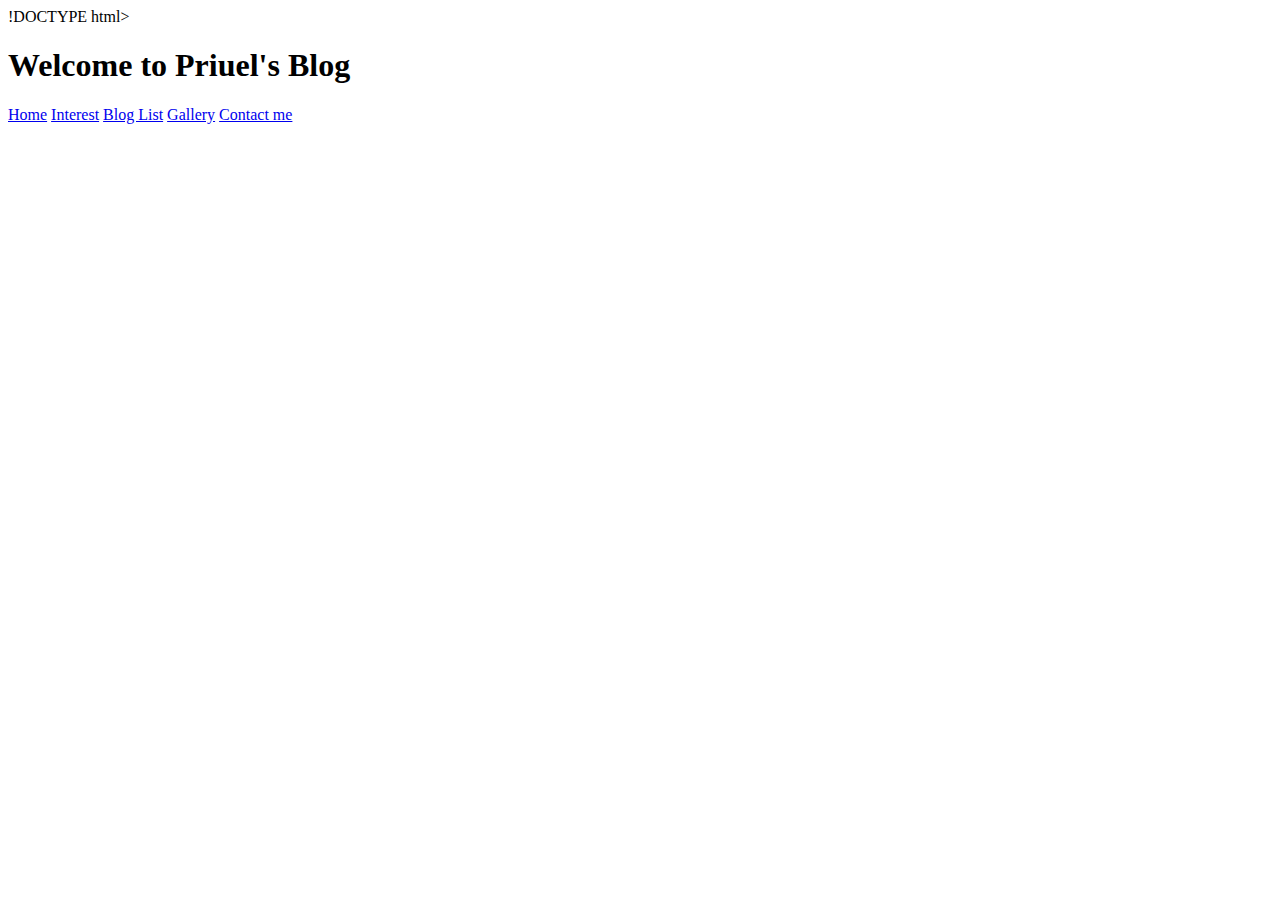
==== bloglist.html @ d2155adc "I pasted the basic things from index to all other pages" ====
!DOCTYPE html>
<html>
    <head>
            <title>Interest</title>
    </head>
    <body>
            <h1>Welcome to Priuel's Blog</h1>
            <a href="index.html">Home</a>
        <a href="Interest.html">Interest</a>
        <a href="bloglist.html">Blog List</a>
        <a href="gallery.html">Gallery</a>
        <a href="contact.html">Contact me</a>
    </body>
    
</html>
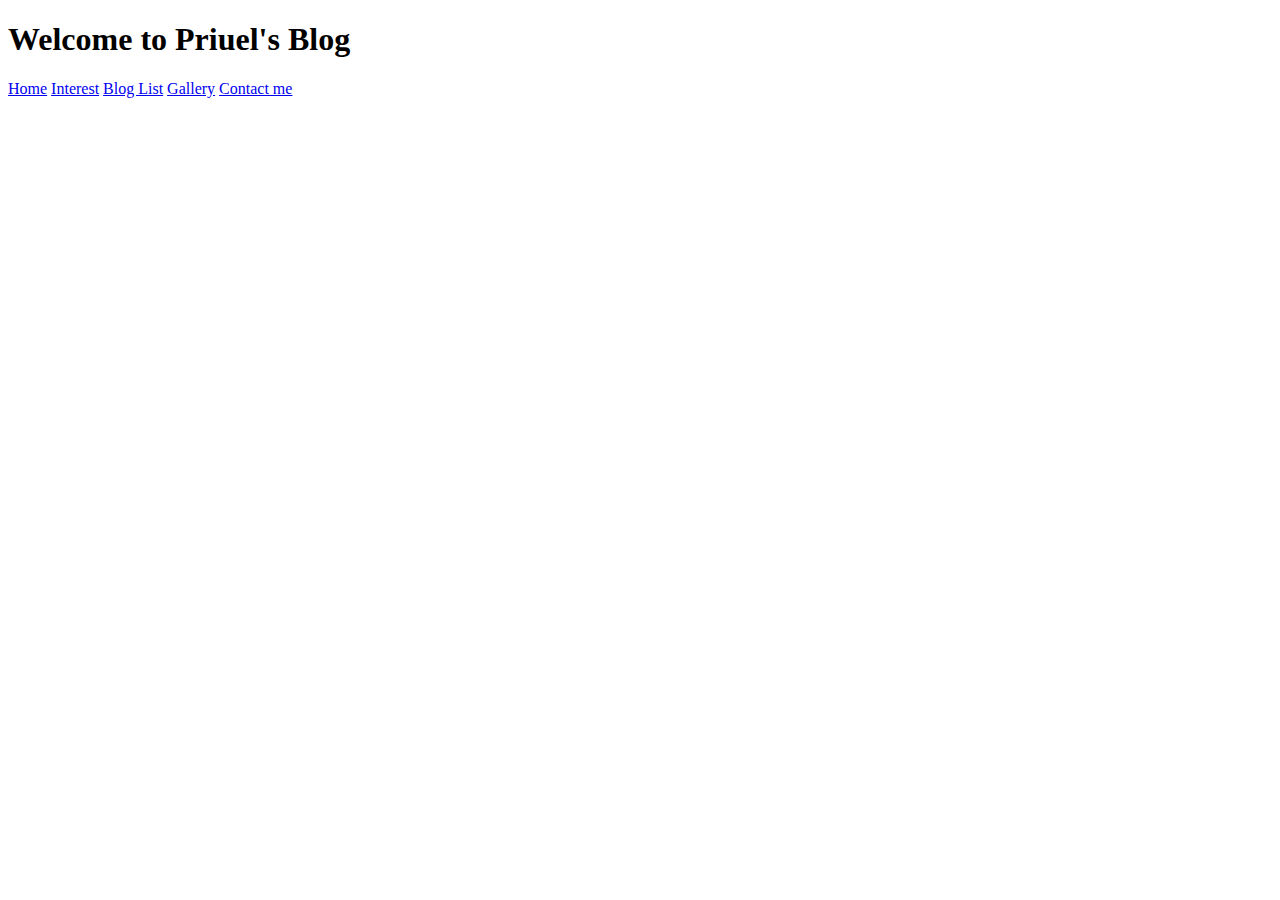
==== commit 2d3f84be: "interest added" ====
--- a/bloglist.html
+++ b/bloglist.html
@@ -1,7 +1,7 @@
-!DOCTYPE html>
+<!DOCTYPE html>
 <html>
     <head>
-            <title>Interest</title>
+            <title>Bloglist</title>
     </head>
     <body>
             <h1>Welcome to Priuel's Blog</h1>
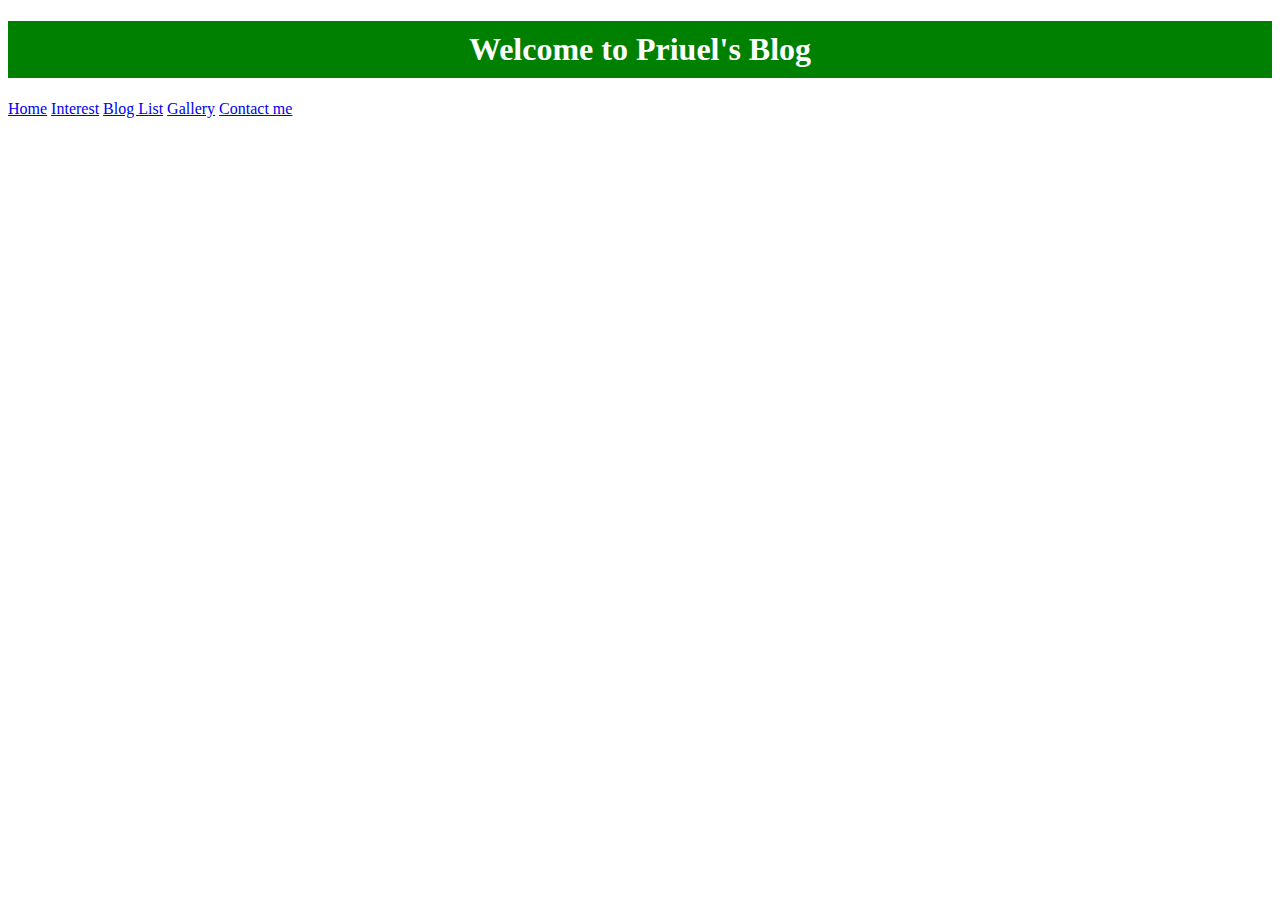
==== commit 084cb9f2: "modified pages" ====
--- a/bloglist.html
+++ b/bloglist.html
@@ -2,6 +2,19 @@
 <html>
     <head>
             <title>Bloglist</title>
+            <style>
+                    h1{
+                        padding: 10px;
+                        background-color:green;
+                        color: white;
+                        text-align:center;
+                    }
+                    footer{
+                        text-align: center;
+                        Color:red;
+        
+                    }
+                </style>
     </head>
     <body>
             <h1>Welcome to Priuel's Blog</h1>
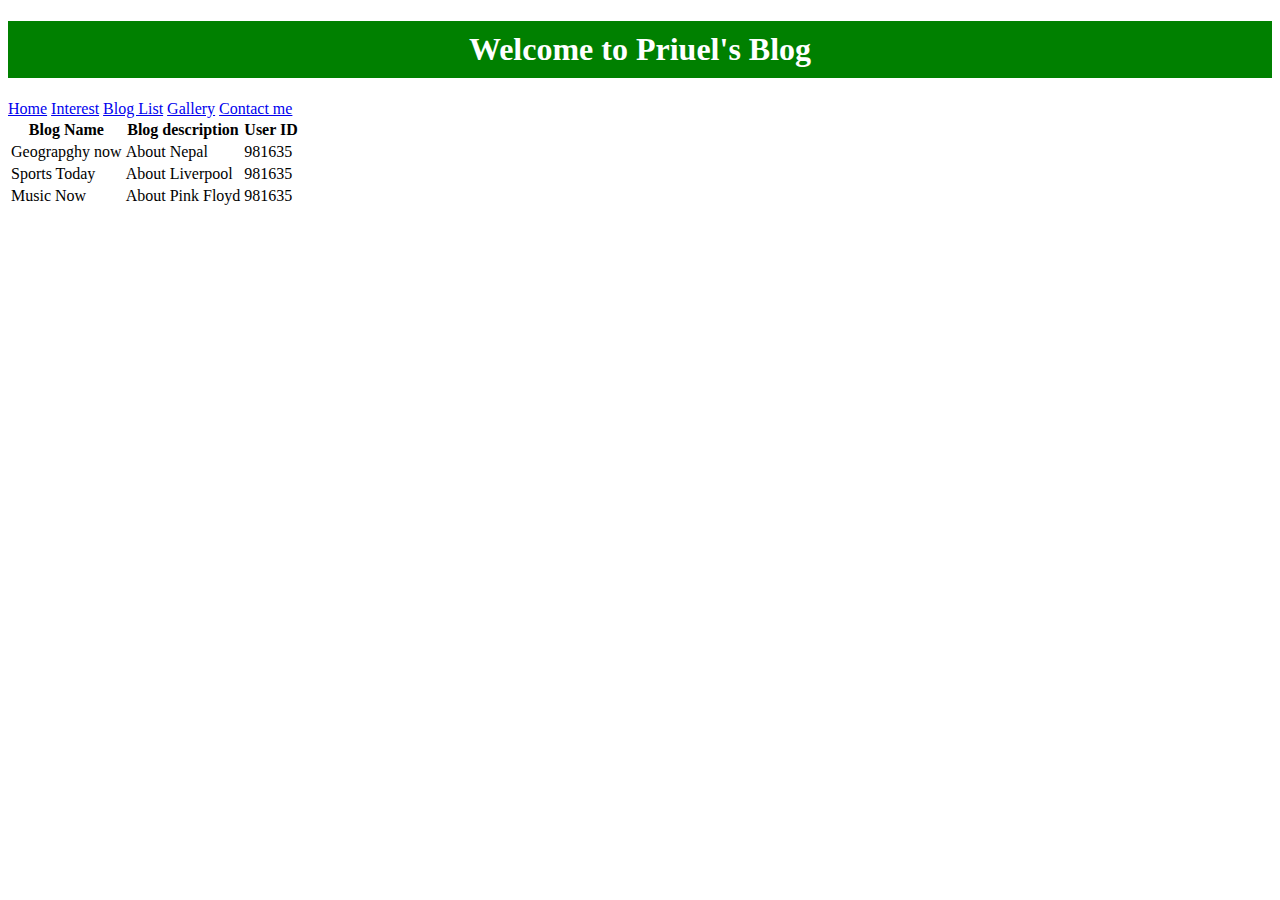
==== commit c9b5ca8f: "table added in blogsite" ====
--- a/bloglist.html
+++ b/bloglist.html
@@ -14,6 +14,9 @@
                         Color:red;
         
                     }
+                    tr,th,td{
+                        border:1px;
+                    }
                 </style>
     </head>
     <body>
@@ -23,6 +26,28 @@
         <a href="bloglist.html">Blog List</a>
         <a href="gallery.html">Gallery</a>
         <a href="contact.html">Contact me</a>
+        <table>
+            <tr>
+                <th>Blog Name</th>
+                <th>Blog description</th>
+                <th>User ID</th>
+            </tr>
+            <tr>
+                <td>Geograpghy now</td>
+                <td>About Nepal</td>
+                <td>981635</td>
+            </tr>
+            <tr>
+                    <td>Sports Today</td>
+                    <td>About Liverpool</td>
+                    <td>981635</td>
+                </tr>
+                <tr>
+                        <td>Music Now</td>
+                        <td>About Pink Floyd</td>
+                        <td>981635</td>
+                    </tr>
+        </table>
     </body>
     
 </html>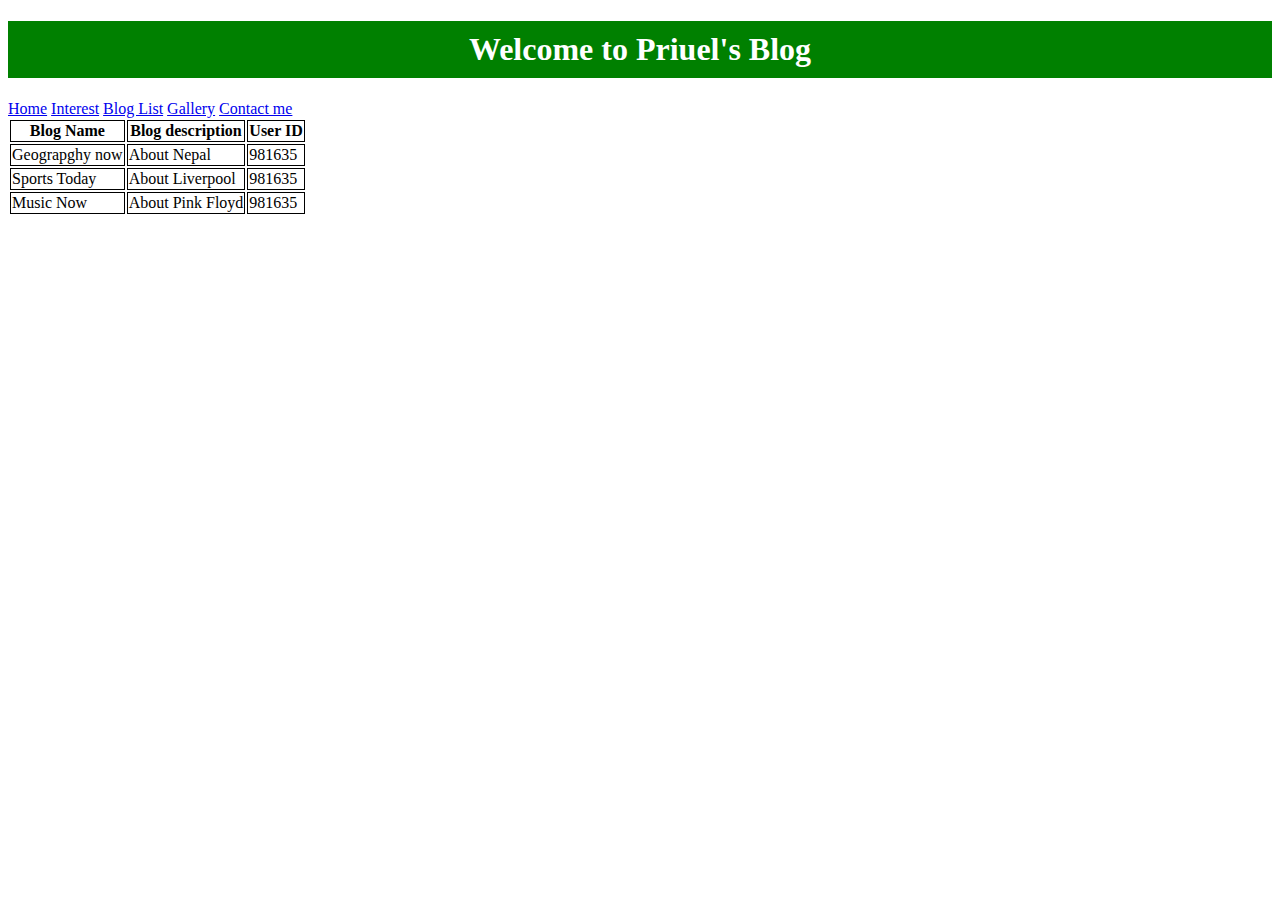
==== commit c91c9267: "form added" ====
--- a/bloglist.html
+++ b/bloglist.html
@@ -15,7 +15,7 @@
         
                     }
                     tr,th,td{
-                        border:1px;
+                        border:1px solid black;
                     }
                 </style>
     </head>
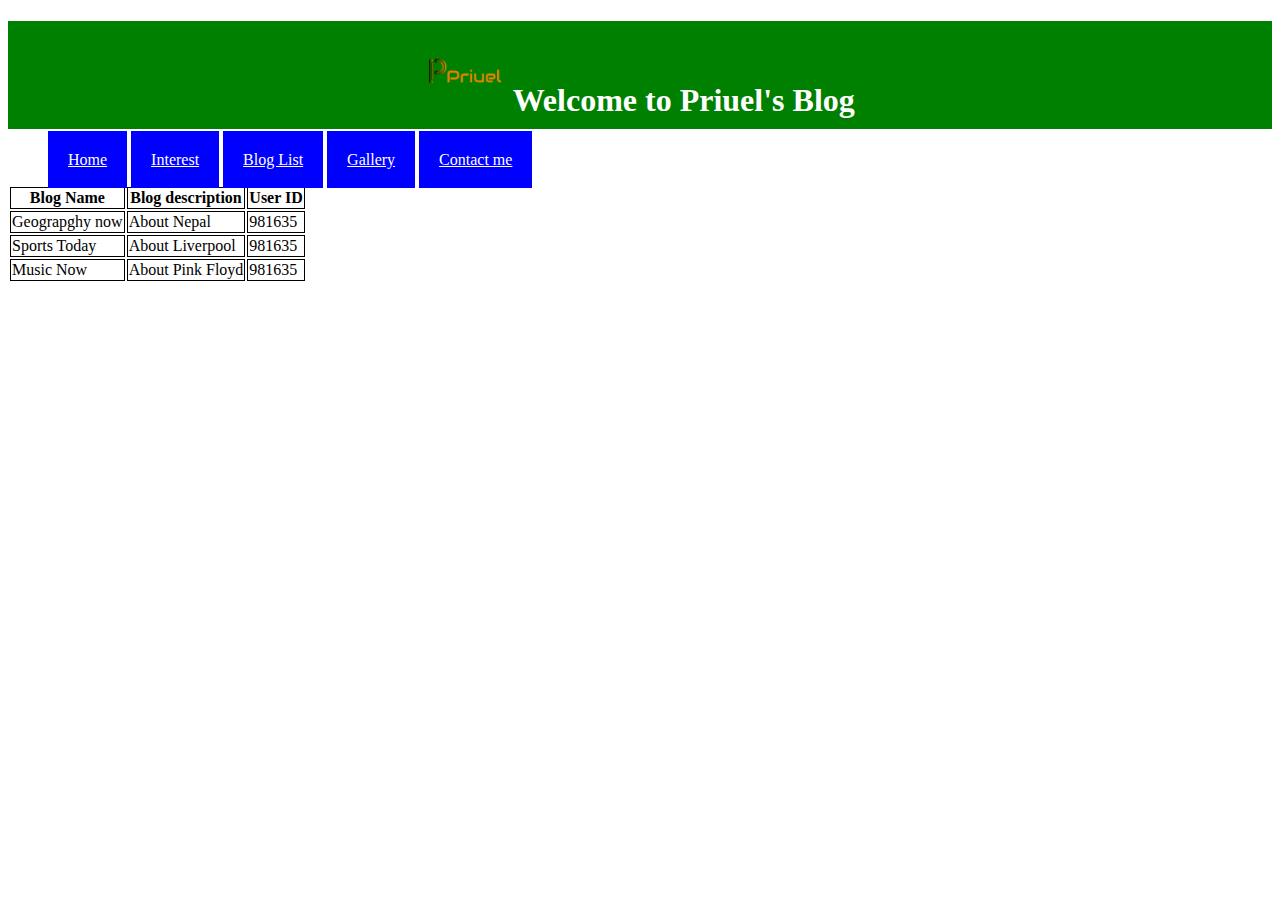
==== commit 2568cbf0: "logo added modified and wrapped up the assignement" ====
--- a/bloglist.html
+++ b/bloglist.html
@@ -17,15 +17,34 @@
                     tr,th,td{
                         border:1px solid black;
                     }
+                    nav ul li{
+                display:inline;
+                padding :20px;
+                background-color: blue;
+
+                }
+                a{
+                    color:white;
+
+                }
                 </style>
     </head>
     <body>
-            <h1>Welcome to Priuel's Blog</h1>
-            <a href="index.html">Home</a>
-        <a href="Interest.html">Interest</a>
-        <a href="bloglist.html">Blog List</a>
-        <a href="gallery.html">Gallery</a>
-        <a href="contact.html">Contact me</a>
+            <h1><img src="img/6dd173bb-9ed2-492f-85fc-19f483b0210d_200x200.png" height="80"width="80
+                ">
+                Welcome to Priuel's Blog  
+              </h1>
+              
+            <nav>
+                    <ul>
+                        <Li><a href="index.html">Home</a></Li>
+                        <li><a href="Interest.html">Interest</a></li>
+                        <li><a href="bloglist.html">Blog List</a></li>
+                        <li><a href="gallery.html">Gallery</a></li>
+                        <li><a href="contact.html">Contact me</a></li>
+             
+                    </ul>
+                </nav>
         <table>
             <tr>
                 <th>Blog Name</th>
